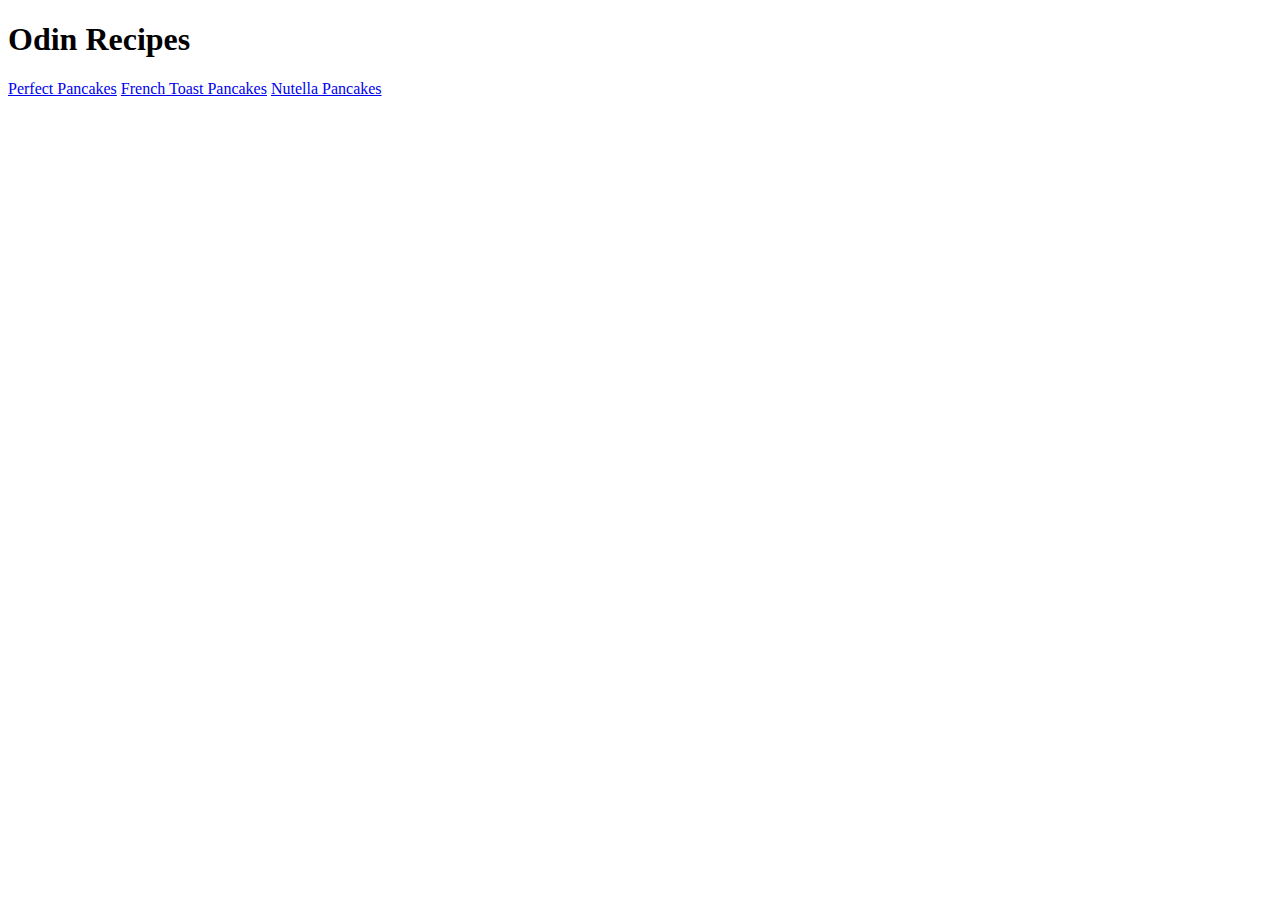
==== index.html @ 5ecd9b22 "Made the website for recipes" ====
<!DOCTYPE html>
<html lang="en">
<head>
    <meta charset="UTF-8">
    <meta name="viewport" content="width=device-width, initial-scale=1.0">
    <title>Odin Recipes</title>
</head>
<body>
    <h1>Odin Recipes</h1>
    <a href="./recipes/perfect-pancakes.html">Perfect Pancakes</a>
    <a href="./recipes/french-toast-pancakes.html">French Toast Pancakes</a>
    <a href="./recipes/nutella-pancakes.html">Nutella Pancakes</a>
</body>
</html>
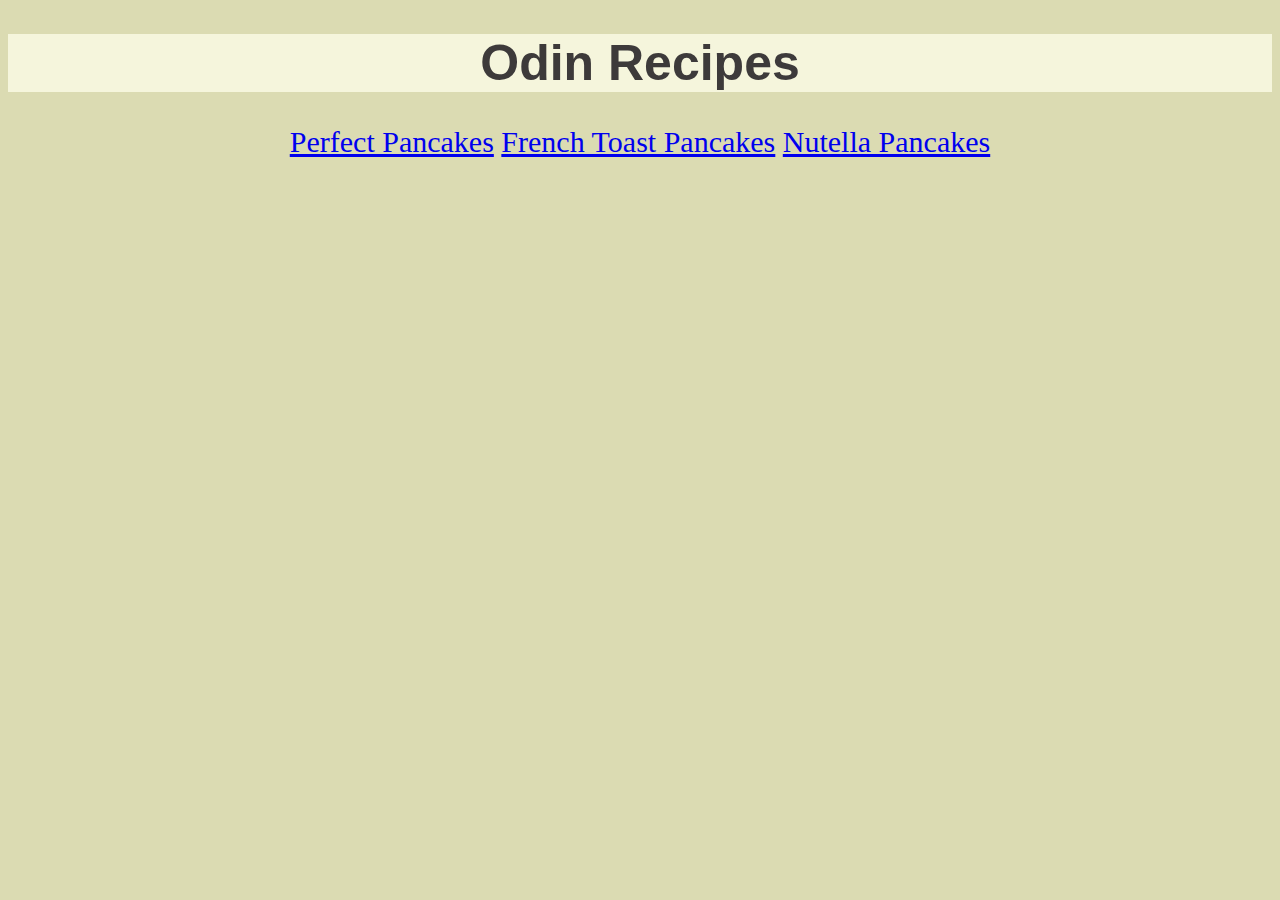
==== commit b328f8a1: "Added HTML attributes and CSS rules" ====
--- a/index.html
+++ b/index.html
@@ -4,9 +4,10 @@
     <meta charset="UTF-8">
     <meta name="viewport" content="width=device-width, initial-scale=1.0">
     <title>Odin Recipes</title>
+    <link href="./css/styles.css" rel="stylesheet">
 </head>
 <body>
-    <h1>Odin Recipes</h1>
+    <h1 class="heading">Odin Recipes</h1>
     <a href="./recipes/perfect-pancakes.html">Perfect Pancakes</a>
     <a href="./recipes/french-toast-pancakes.html">French Toast Pancakes</a>
     <a href="./recipes/nutella-pancakes.html">Nutella Pancakes</a>
--- a/css/styles.css
+++ b/css/styles.css
@@ -0,0 +1,33 @@
+body {
+    background-color: rgb(219, 219, 178);
+    color: rgb(61, 58, 58);
+    text-align: center;
+    font-size: 30px;
+}
+
+.heading {
+    font-family: Arial, Helvetica, sans-serif;
+    font-weight: bold;
+    font-size: 50px;
+    background-color: beige;
+}
+
+.sub-heading {
+    font-family: 'Times New Roman', Times, serif;
+    font-size: 40px;
+}
+
+img {
+    height: auto;
+    width: 500px;
+}
+
+ul, ol {
+    text-align: left;
+    background-color: rgb(235, 205, 122);
+}
+
+.description {
+    text-align: justify;
+    background-color: beige;
+}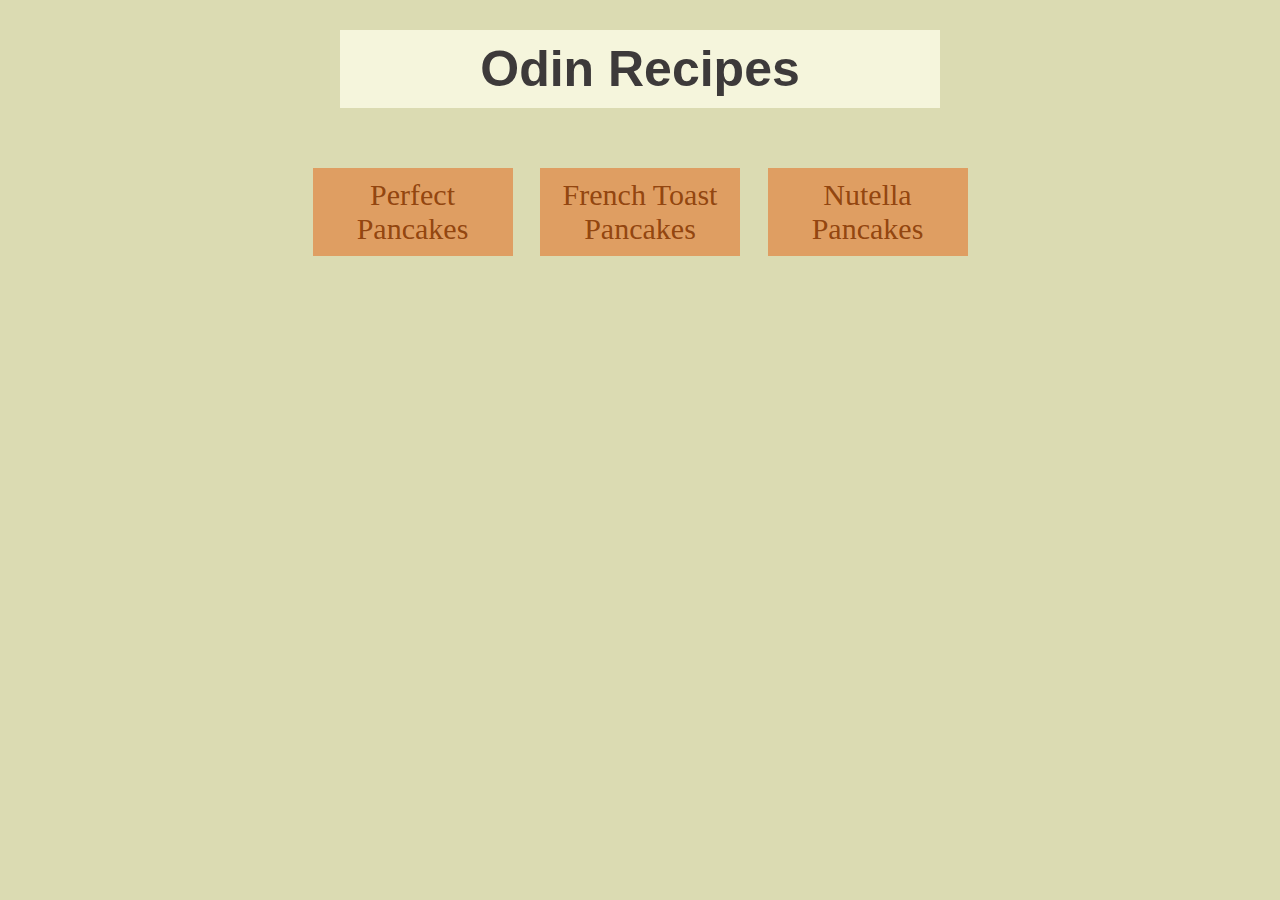
==== commit 792198b9: "Added Margin and Padding" ====
--- a/index.html
+++ b/index.html
@@ -7,9 +7,9 @@
     <link href="./css/styles.css" rel="stylesheet">
 </head>
 <body>
-    <h1 class="heading">Odin Recipes</h1>
-    <a href="./recipes/perfect-pancakes.html">Perfect Pancakes</a>
-    <a href="./recipes/french-toast-pancakes.html">French Toast Pancakes</a>
-    <a href="./recipes/nutella-pancakes.html">Nutella Pancakes</a>
+    <h1 class="title">Odin Recipes</h1>
+    <a href="./recipes/perfect-pancakes.html" class="recipe">Perfect Pancakes</a>
+    <a href="./recipes/french-toast-pancakes.html" class="recipe">French Toast Pancakes</a>
+    <a href="./recipes/nutella-pancakes.html" class="recipe">Nutella Pancakes</a>
 </body>
 </html>--- a/css/styles.css
+++ b/css/styles.css
@@ -1,3 +1,7 @@
+* {
+    box-sizing: border-box;
+}
+
 body {
     background-color: rgb(219, 219, 178);
     color: rgb(61, 58, 58);
@@ -5,29 +9,85 @@
     font-size: 30px;
 }
 
+.title {
+    font-family: Arial, Helvetica, sans-serif;
+    font-weight: bold;
+    font-size: 50px;
+    background-color: beige;
+    width: 600px;
+    margin: 30px auto;
+    padding: 10px;
+}
+
+.recipe {
+    display: inline-block;
+    margin: 30px 10px;
+    padding: 10px;
+    width: 200px;
+    background-color: rgb(223, 158, 98);
+    color: rgba(134, 54, 1, 0.87);
+    text-decoration: none;
+}
+
+.recipe:hover {
+    background-color: rgb(228, 189, 152);
+}
+
 .heading {
     font-family: Arial, Helvetica, sans-serif;
     font-weight: bold;
     font-size: 50px;
     background-color: beige;
+    width: 600px;
+    margin: 50px auto;
+    padding: 15px 0;
 }
 
 .sub-heading {
     font-family: 'Times New Roman', Times, serif;
     font-size: 40px;
+    max-width: 250px;
+    margin: 50px auto 10px;
+    padding: 10px 20px;
+    background-color: beige;
 }
 
 img {
     height: auto;
-    width: 500px;
+    width: 400px;
+    margin-right: 10px;
+}
+
+.block {
+    display: block;
+}
+
+.inline-block {
+    display: inline-block;
+    vertical-align: top;
 }
 
 ul, ol {
+    max-width: 800px;
+    margin: 20px 20px;
+    padding: 10px;
+    background-color: rgb(192, 112, 21);
     text-align: left;
-    background-color: rgb(235, 205, 122);
+}
+
+li {
+    background-color: rgb(128, 82, 14);
+    color: rgb(231, 196, 144);
+    margin: 0 30px;
+    padding: 5px;
+    border: 1px solid rgb(207, 156, 90);
 }
 
 .description {
-    text-align: justify;
+    display: inline-block;
     background-color: beige;
+    max-width: 500px;
+    margin: 0 auto;
+    padding: 10px;
+    vertical-align: top;
 }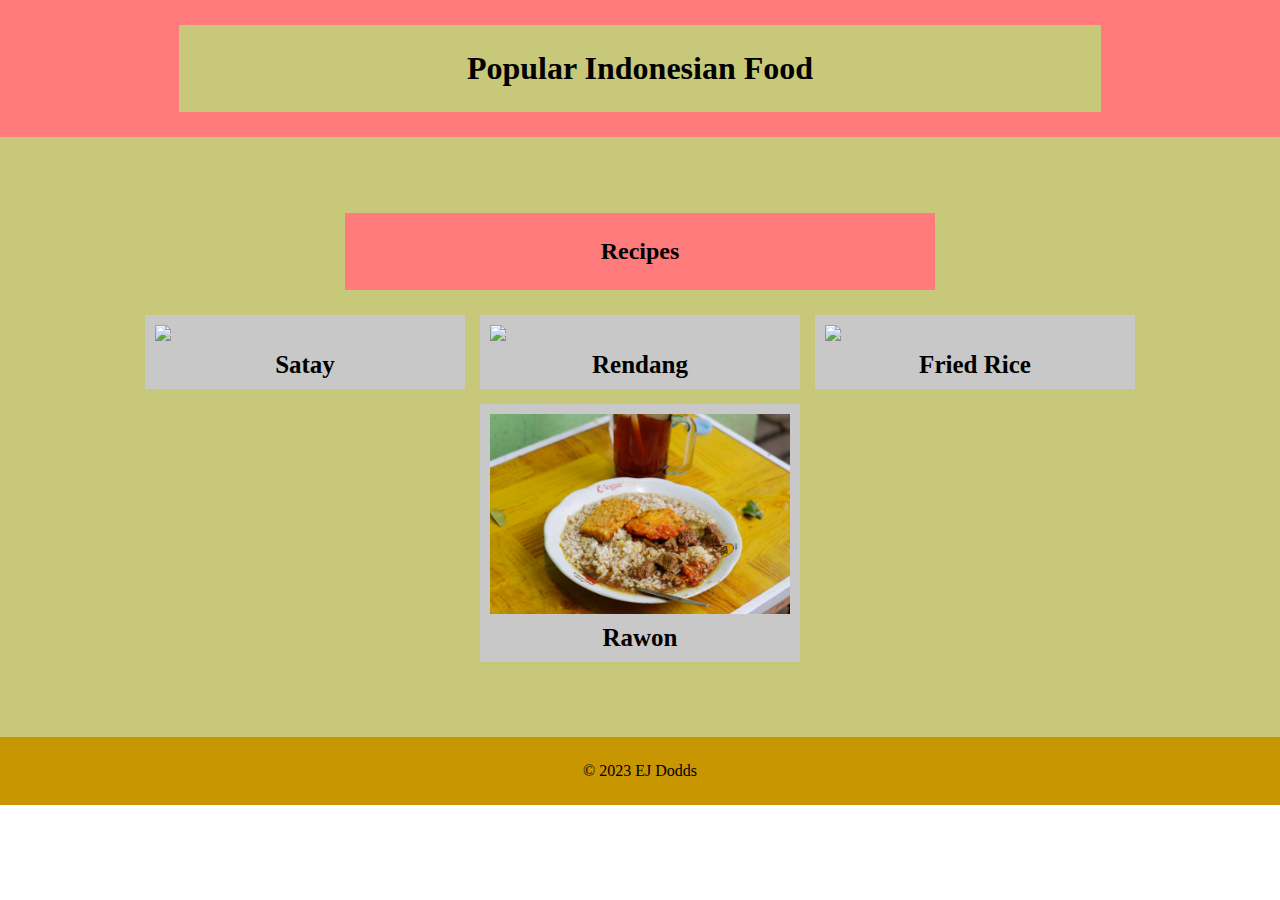
==== commit 3222d38a: "Restructured HTML and Modified CSS" ====
--- a/index.html
+++ b/index.html
@@ -1,15 +1,48 @@
 <!DOCTYPE html>
 <html lang="en">
-<head>
-    <meta charset="UTF-8">
-    <meta name="viewport" content="width=device-width, initial-scale=1.0">
-    <title>Odin Recipes</title>
-    <link href="./css/styles.css" rel="stylesheet">
-</head>
-<body>
-    <h1 class="title">Odin Recipes</h1>
-    <a href="./recipes/perfect-pancakes.html" class="recipe">Perfect Pancakes</a>
-    <a href="./recipes/french-toast-pancakes.html" class="recipe">French Toast Pancakes</a>
-    <a href="./recipes/nutella-pancakes.html" class="recipe">Nutella Pancakes</a>
-</body>
+    <head>
+        <meta charset="UTF-8">
+        <meta name="viewport" content="width=device-width, initial-scale=1.0">
+        <title>Top Indonesian Food</title>
+        <link href="./css/styles.css" rel="stylesheet">
+    </head>
+    <body>
+            <header>
+                <h1 class="title">Popular Indonesian Food</h1>
+            </header>
+            <main>
+                <div class="recipes">
+                    <h2 class="headings">Recipes</h2>
+                    <div class="recipe-items">
+                            <a href="./recipes/satay.html">
+                                <figure class="recipe-item">
+                                    <img class="medium" src="./img/satay-2.jpeg">
+                                    <figcaption>Satay</figcaption>
+                                </figure>
+                            </a>
+                            <a href="./recipes/rendang.html">
+                                <figure class="recipe-item">
+                                    <img class="medium" src="./img/rendang.jpeg">
+                                    <figcaption>Rendang</figcaption>
+                                </figure>
+                            </a>
+                            <a href="./recipes/fried-rice.html">
+                                <figure class="recipe-item">
+                                    <img class="medium" src="./img/fried-rice.jpeg">
+                                    <figcaption>Fried Rice</figcaption>
+                                </figure>
+                            </a>
+                            <a href="./recipes/rawon.html">
+                                <figure class="recipe-item">
+                                    <img class="medium" src="./img/rawon.jpg">
+                                    <figcaption>Rawon</figcaption>
+                                </figure>
+                            </a>
+                    </div>
+                </div>
+            </main>
+            <footer>
+                <p>&copy; 2023 EJ Dodds</p>
+            </footer>
+    </body>
 </html>--- a/css/styles.css
+++ b/css/styles.css
@@ -1,93 +1,92 @@
+
 * {
     box-sizing: border-box;
+    margin: 0;
+    padding: 0;
 }
 
 body {
-    background-color: rgb(219, 219, 178);
-    color: rgb(61, 58, 58);
-    text-align: center;
-    font-size: 30px;
+    display: flex;
+    flex-direction: column;
+    justify-content: space-between;
+}
+
+header {
+    display: flex;
+    justify-content: center;
+    padding: 25px;
+    background-color: rgb(255, 122, 122);
+    height: auto;
+}
+
+.recipes{
+    padding: 50px;
+    background-color: rgb(200, 200, 122);
+    flex: 2;
+    height: 600px;
+    display: flex;
+    flex-direction: column;
+    align-items: center;
+    justify-content: center;
+}
+
+.recipe-items {
+    display: flex;
+    flex-wrap: wrap;
+    justify-content: center;
+    width: 100%;
+    gap: 15px;
+}
+
+
+.recipe-item {
+    display: flex;
+    flex-direction: column;
+    align-items: center;
+    padding: 10px;
+    gap: 10px;
+    background-color: rgb(200, 200, 200)
+}
+
+.recipe-item:hover {
+    background-color: rgb(255, 200, 122);
+}
+
+.recipe-item figcaption {
+    font-size: 25px;
+    font-weight: bold;
+}
+
+footer {
+    display: flex;
+    justify-content: center;
+    padding: 25px;
+    background-color: rgb(200, 150, 0);
 }
 
 .title {
-    font-family: Arial, Helvetica, sans-serif;
-    font-weight: bold;
-    font-size: 50px;
-    background-color: beige;
-    width: 600px;
-    margin: 30px auto;
-    padding: 10px;
+    padding: 25px;
+    min-width: 25%;
+    width: 75%;
+    text-align: center;
+    background-color: rgb(200, 200, 122);
 }
 
-.recipe {
-    display: inline-block;
-    margin: 30px 10px;
-    padding: 10px;
-    width: 200px;
-    background-color: rgb(223, 158, 98);
-    color: rgba(134, 54, 1, 0.87);
-    text-decoration: none;
+.headings {
+    min-width: 25%;
+    width: 50%;
+    text-align: center;
+    padding: 25px;
+    margin: 0 0 25px 0;
+    background-color: rgb(255, 122, 122);
 }
 
-.recipe:hover {
-    background-color: rgb(228, 189, 152);
+.medium {
+    width: 300px;
+    height: auto;
 }
 
-.heading {
-    font-family: Arial, Helvetica, sans-serif;
-    font-weight: bold;
-    font-size: 50px;
-    background-color: beige;
-    width: 600px;
-    margin: 50px auto;
-    padding: 15px 0;
-}
-
-.sub-heading {
-    font-family: 'Times New Roman', Times, serif;
-    font-size: 40px;
-    max-width: 250px;
-    margin: 50px auto 10px;
-    padding: 10px 20px;
-    background-color: beige;
-}
-
-img {
-    height: auto;
-    width: 400px;
-    margin-right: 10px;
-}
-
-.block {
-    display: block;
-}
-
-.inline-block {
-    display: inline-block;
-    vertical-align: top;
-}
-
-ul, ol {
-    max-width: 800px;
-    margin: 20px 20px;
-    padding: 10px;
-    background-color: rgb(192, 112, 21);
-    text-align: left;
-}
-
-li {
-    background-color: rgb(128, 82, 14);
-    color: rgb(231, 196, 144);
-    margin: 0 30px;
-    padding: 5px;
-    border: 1px solid rgb(207, 156, 90);
-}
-
-.description {
-    display: inline-block;
-    background-color: beige;
-    max-width: 500px;
-    margin: 0 auto;
-    padding: 10px;
-    vertical-align: top;
+a {
+    text-decoration: none;
+    color: black;
 }